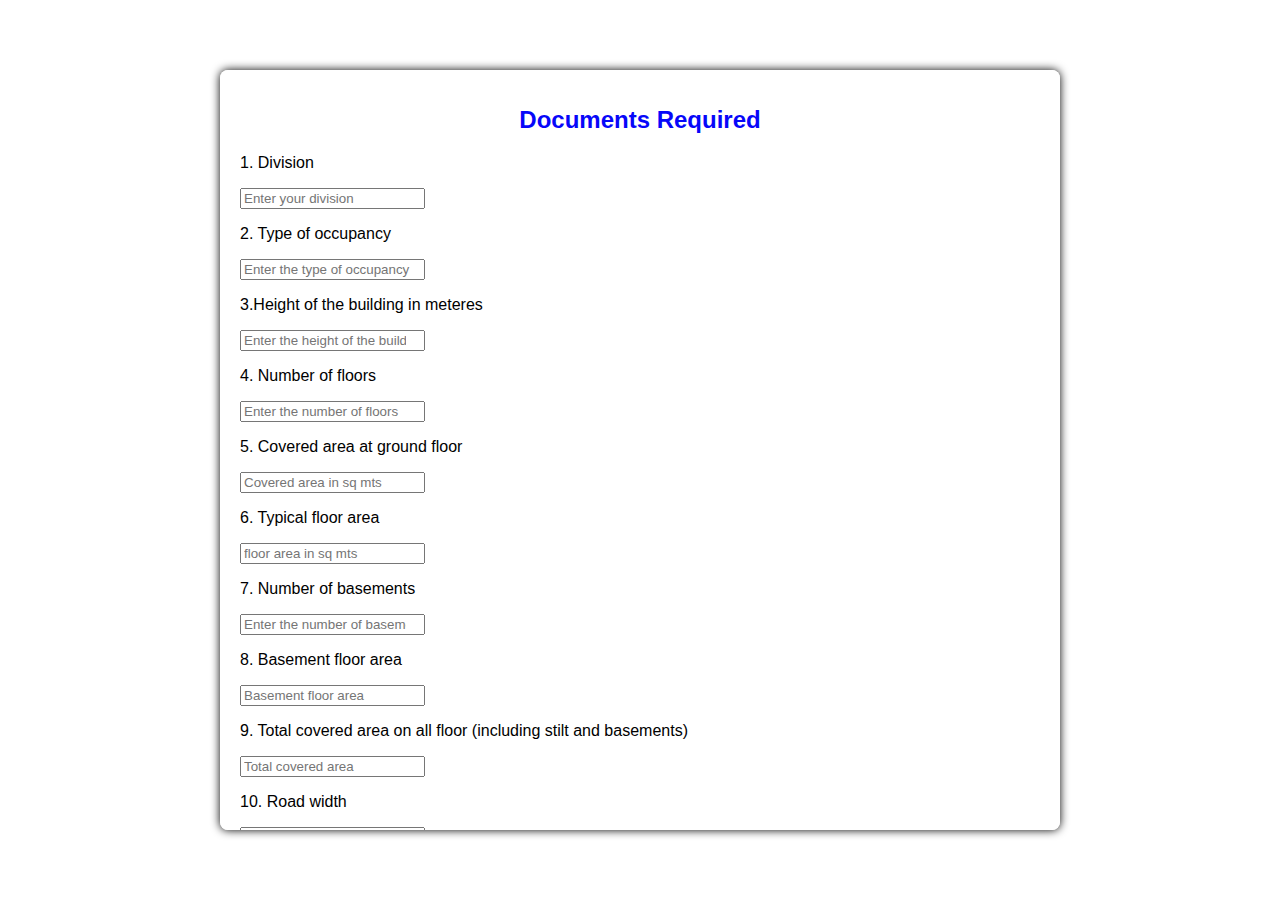
==== FORM.html @ 7d6b24ea "FORM" ====
<!DOCTYPE html>
<html lang="en">
  <head>
    <meta charset="UTF-8" />
    <meta name="viewport" content="width=device-width, initial-scale=1.0" />
    <style>
      body {
        font-family: Arial, sans-serif;
        background: url("images/grid.jpg");
        display: flex;
        justify-content: center;
        align-items: center;
        height: 100vh;
        margin: 0;
      }

      .quiz-container {
        background-color: white;
        border-radius: 8px;
        box-shadow: 0 0 10px;
        padding: 20px;
        width: 90%;
        max-width: 800px;
        text-align: center;
        overflow-y: auto; /* Allow scrolling if content overflows */
        height: 80vh; /* Set a fixed height for the container */
      }

h1 {
    font-size: 24px;
    margin-bottom: 20px;
    color:rgb(7, 7, 249);
    
}

      .question {
        margin-bottom: 15px;
        text-align: left;
      }
      .button {
        color: white;
        background: #000080;
        border-radius: 10px;
        width: 200px;
        padding: 10px 20px; /* adds padding to the button */
        font-size: 18px;
      }
    </style>
  </head>
  <body>
    <!DOCTYPE html>
<html lang="en">
<head>
    <meta charset="UTF-8">
    <meta name="viewport" content="width=device-width, initial-scale=1.0">
    <title>Quiz Page</title>
    <link rel="stylesheet" href="styles.css">
</head>
<body>
    <div class="quiz-container">
        <h1>Documents Required</h1>
        <form id="quiz-form">
            <div class="question">
              <p>
                1. Division
              </p>
              <input type="text" id="username" name="username" placeholder="Enter your division" required>
            </div>

            <div class="question">
              <p>
                2. Type of occupancy
              </p>
              <input type="text" id="username" name="username" placeholder="Enter the type of occupancy" required>
            </div>

            <div class="question">
              <p>
                3.Height of the building in meteres
              </p>
              <input type="number" id="username" name="username" placeholder="Enter the height of the building" required>
             
            </div>

            <div class="question">
              <p>
                4. Number of floors
              </p>
              <input type="number" id="username" name="username" placeholder="Enter the number of floors" required>

            <div class="question">
              <p>5. Covered area at ground floor</p>
              <input type="number" id="username" name="username" placeholder="Covered area in sq mts" required>
            </div>

            <div class="question">
              <p>
                6. Typical floor area
              </p> 
              <input type="number" id="username" name="username" placeholder="floor area in sq mts" required>
            </div>

            <div class="question">
              <p>
                7. Number of basements
              </p>
              <input type="number" id="username" name="username" placeholder="Enter the number of basements" required>
            </div>

            <div class="question">
              <p>
                8. Basement floor area
              </p>
              <input type="number" id="username" name="username" placeholder="Basement floor area" required>
            </div>

            <div class="question">
              <p>
                9. Total covered area on all floor (including stilt and basements) 
              </p>
              <input type="number" id="username" name="username" placeholder="Total covered area" required>
            </div>

            <div class="question">
              <p>
                10. Road width
              </p>
              <input type="number" id="username" name="username" placeholder="Road width" required>
           
              
            </div>
            <div class="question">
                <p>
                  10. Gate width
                </p>
                <input type="number" id="username" name="username" placeholder="Gate width" required>
               
                
              </div>
              <div class="question">
                <p>
                  10. Width of Internal road
                </p>
                <input type="number" id="username" name="username" placeholder="Width of internal road" required>
                
                
              </div>
              <div class="question">
                <p>
                  10. Number of stair cases
                </p>
                <input type="number" id="username" name="username" placeholder="Number of staircases" required>
                
                
              </div>
              <div class="question">
                <p>
                  10. Width of stair cases
                </p>
                <input type="number" id="username" name="username" placeholder="Width of stair cases" required>
                
                
              </div> 
              <div class="question">
                <p>
                  10. Width of Internal road<div class="question">
                  </p>
                    <input type="number" id="username" name="username" placeholder="Width of internal road" required>
                    
                    
                  </div>

                  <div class="question">
                    <p>
                      10. Width of Internal road<div class="question">
                      </p>
                        <input type="number" id="username" name="username" placeholder="Width of internal road" required>
                        
                        
                      </div>
                      
                      <div class="question">
                        <p>
                          10.Width of internal road<div class="question">
                          </p>
                            <input type="number" id="username" name="username" placeholder="Width of internal road" required>
                            
                            
                          </div>
                          <div class="question">
                            <p>
                              10.Provision of  Staircase (As per clause 7.11 of UBBL 2016)<div class="question">
                              </p>
                                <input type="number" id="username" name="username" placeholder="Follow clause 7.11 of UBBL 2016" required>
                                
                                
                              </div>
                              <div class="question">
                                <p>
                                  10.Protection of exits<div class="question">
                                  </p>
                                  <label>
                                    <input type="radio" name="fruit" value="Pressurization" checked>
                                    
                                </label><br>
                                <label>
                                    <input type="radio" name="fruit" value="Fire check door">
                                    
                                </label><br>
                                <div class="question">
                                    <p>
                                      10.Smoke Management System
                                      </p>
                                      <label>
                                        <input type="radio" name="" value="Fresh air supply" checked>
                                        
                                    </label><br>
                                    <label>
                                        <input type="radio" name="" value="Exhaust air discharge">
                                        
                                    </label><br>
                                    <label>
                                        <input type="radio" name="" value="Provision of fresh air cut outs">
                                        
                                    </label><br>
                                    <label>
                                        <input type="radio" name="" value="Provision of exhaust air cut outs">
                                    
                                    </label><br>
                                    
                              
                              
                                    
                                  
                                    
                            
                          
    
                
                
              </div>

            <button class="button" onclick="calculateScore()">Submit</button>
          </form>
          <div id="result"></div>
        </div>

        <script>
          function calculateScore() {
            const form = document.getElementById("quiz-form");
            const resultDiv = document.getElementById("result");
            const questions = form.querySelectorAll(".question");
            let score = 0;

            // Define correct answers for each question
            const correctAnswers = {
              q1: "q1-option2", // ID of the correct answer for question 1
              q2: "q2-option4", // ID of the correct answer for question 2
              q3: "q3-option4", // ID of the correct answer for question 3
              q4: "q4-option4", // ID of the correct answer for question 4
              q5: "q5-option1", // ID of the correct answer for question 5
              q6: "q6-option2", // ID of the correct answer for question 6
              q7: "q7-option2", // ID of the correct answer for question 7
              q8: "q8-option1", // ID of the correct answer for question 8
              q9: "q9-option2", // ID of the correct answer for question 9
              q10: "q10-option1", // ID of the correct answer for question 10
            };

            // Iterate over each question
            questions.forEach((question) => {
              // Get the question name
              const questionName = question.querySelector(
                'input[type="radio"]'
              ).name;
              // Find the selected radio button for the current question
              const selectedAnswerId = question.querySelector(
                'input[type="radio"]:checked'
              )?.id;

              // Compare selected answer ID with the correct answer ID
              if (selectedAnswerId === correctAnswers[questionName]) {
                score++;
              }
            });

            resultDiv.textContent = `You scored ${score} out of ${questions.length}.`;
          }
        </script>
      </body>
    </html>
  </body>
</html>
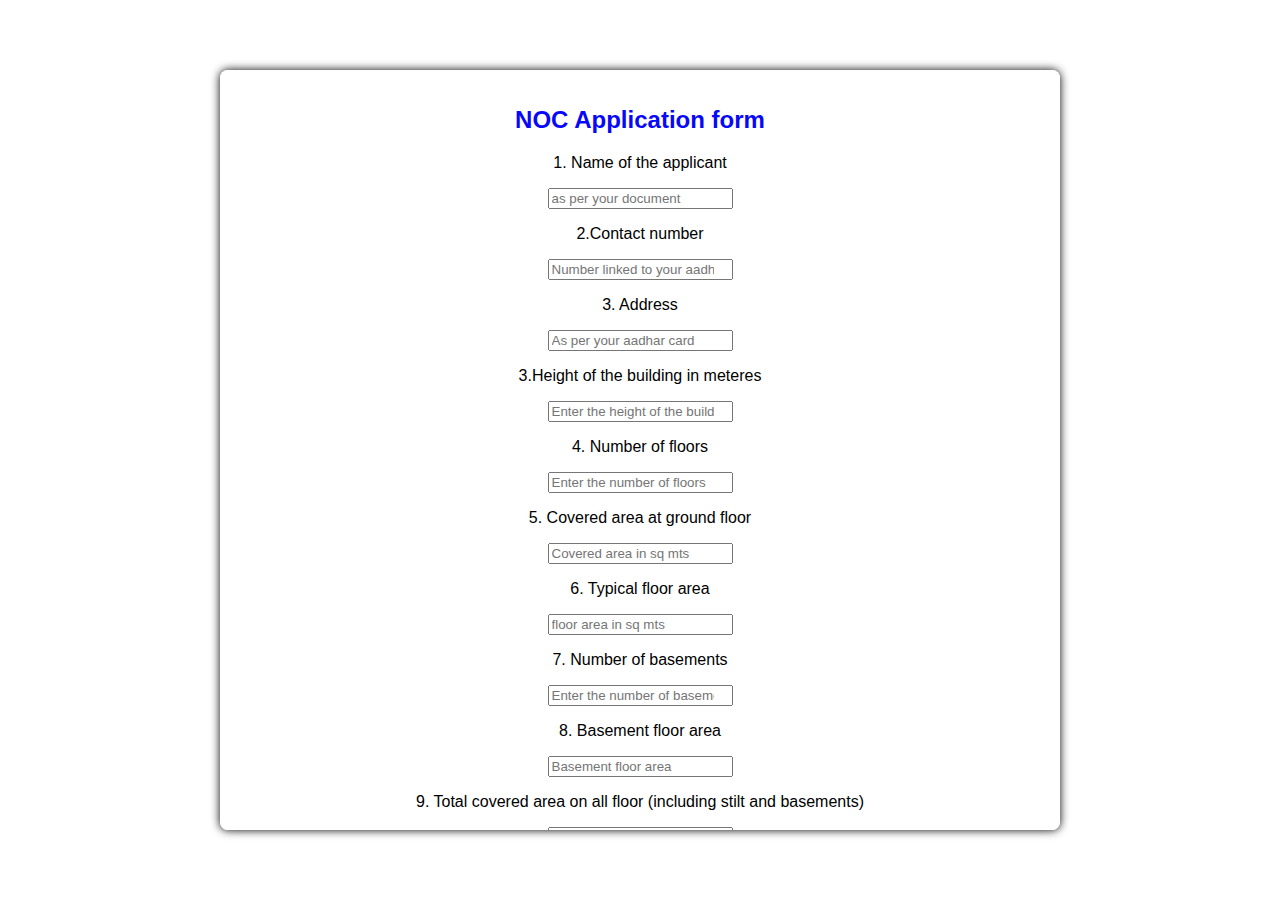
==== commit b2f751eb: "from" ====
--- a/FORM.html
+++ b/FORM.html
@@ -7,7 +7,7 @@
       body {
         font-family: Arial, sans-serif;
         background: url("images/grid.jpg");
-        display: flex;
+        display:flex;
         justify-content: center;
         align-items: center;
         height: 100vh;
@@ -21,6 +21,7 @@
         padding: 20px;
         width: 90%;
         max-width: 800px;
+        display:inline-block;
         text-align: center;
         overflow-y: auto; /* Allow scrolling if content overflows */
         height: 80vh; /* Set a fixed height for the container */
@@ -35,8 +36,10 @@
 
       .question {
         margin-bottom: 15px;
-        text-align: left;
-      }
+        text-align: center;
+
+        
+        }
       .button {
         color: white;
         background: #000080;
@@ -58,20 +61,26 @@
 </head>
 <body>
     <div class="quiz-container">
-        <h1>Documents Required</h1>
+        <h1>NOC Application form</h1>
         <form id="quiz-form">
             <div class="question">
-              <p>
-                1. Division
-              </p>
-              <input type="text" id="username" name="username" placeholder="Enter your division" required>
-            </div>
-
-            <div class="question">
-              <p>
-                2. Type of occupancy
-              </p>
-              <input type="text" id="username" name="username" placeholder="Enter the type of occupancy" required>
+                <p>
+                  1. Name of the applicant
+                </p>
+                <input type="text" id="username" name="username" placeholder="as per your document" required>
+              </div>
+            <div class="question">
+              <p>
+                2.Contact number
+              </p>
+              <input type="number" id="username" name="username" placeholder="Number linked to your aadhar" required>
+            </div>
+
+            <div class="question">
+              <p>
+                3. Address
+              </p>
+              <input type="text" id="username" name="username" placeholder="As per your aadhar card" required>
             </div>
 
             <div class="question">
@@ -189,7 +198,9 @@
                           </div>
                           <div class="question">
                             <p>
-                              10.Provision of  Staircase (As per clause 7.11 of UBBL 2016)<div class="question">
+                              10.Provision of  Staircase 
+                              (As per clause 7.11 of UBBL 2016)
+                              <div class="question">
                               </p>
                                 <input type="number" id="username" name="username" placeholder="Follow clause 7.11 of UBBL 2016" required>
                                 
@@ -197,36 +208,15 @@
                               </div>
                               <div class="question">
                                 <p>
-                                  10.Protection of exits<div class="question">
-                                  </p>
-                                  <label>
-                                    <input type="radio" name="fruit" value="Pressurization" checked>
-                                    
-                                </label><br>
-                                <label>
-                                    <input type="radio" name="fruit" value="Fire check door">
-                                    
-                                </label><br>
+                                  10.Protection of exits
                                 <div class="question">
-                                    <p>
+                                </p>
+                                <input type="number" id="username" name="username" placeholder="" required>
+                                <p>
                                       10.Smoke Management System
                                       </p>
-                                      <label>
-                                        <input type="radio" name="" value="Fresh air supply" checked>
-                                        
-                                    </label><br>
-                                    <label>
-                                        <input type="radio" name="" value="Exhaust air discharge">
-                                        
-                                    </label><br>
-                                    <label>
-                                        <input type="radio" name="" value="Provision of fresh air cut outs">
-                                        
-                                    </label><br>
-                                    <label>
-                                        <input type="radio" name="" value="Provision of exhaust air cut outs">
-                                    
-                                    </label><br>
+                                      <input type="number" id="username" name="username" placeholder="Mention the installation process" required>
+                                      
                                     
                               
                               
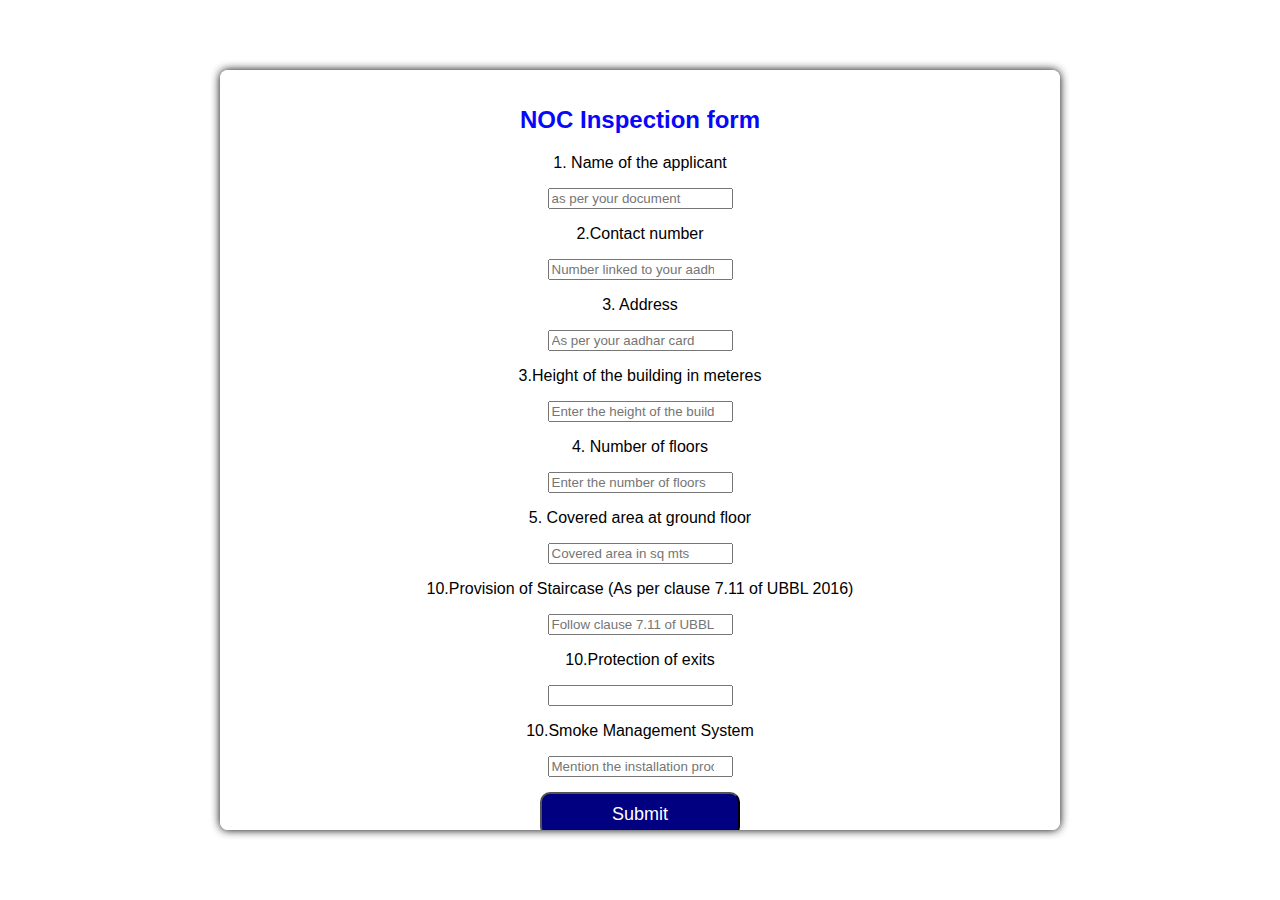
==== commit 6faa6e3c: "changed" ====
--- a/FORM.html
+++ b/FORM.html
@@ -61,7 +61,7 @@
 </head>
 <body>
     <div class="quiz-container">
-        <h1>NOC Application form</h1>
+        <h1>NOC Inspection form</h1>
         <form id="quiz-form">
             <div class="question">
                 <p>
@@ -73,21 +73,21 @@
               <p>
                 2.Contact number
               </p>
-              <input type="number" id="username" name="username" placeholder="Number linked to your aadhar" required>
+              <input type="number" id="Contact" name="Contact" placeholder="Number linked to your aadhar" required>
             </div>
 
             <div class="question">
               <p>
                 3. Address
               </p>
-              <input type="text" id="username" name="username" placeholder="As per your aadhar card" required>
+              <input type="text" id="address" name="address" placeholder="As per your aadhar card" required>
             </div>
 
             <div class="question">
               <p>
                 3.Height of the building in meteres
               </p>
-              <input type="number" id="username" name="username" placeholder="Enter the height of the building" required>
+              <input type="number" id="height" name="height" placeholder="Enter the height of the building" required>
              
             </div>
 
@@ -95,114 +95,25 @@
               <p>
                 4. Number of floors
               </p>
-              <input type="number" id="username" name="username" placeholder="Enter the number of floors" required>
+              <input type="number" id="floors" name="floors" placeholder="Enter the number of floors" required>
 
             <div class="question">
               <p>5. Covered area at ground floor</p>
-              <input type="number" id="username" name="username" placeholder="Covered area in sq mts" required>
+              <input type="number" id="area-ground" name="area-ground" placeholder="Covered area in sq mts" required>
             </div>
 
-            <div class="question">
-              <p>
-                6. Typical floor area
-              </p> 
-              <input type="number" id="username" name="username" placeholder="floor area in sq mts" required>
-            </div>
+            
 
-            <div class="question">
-              <p>
-                7. Number of basements
-              </p>
-              <input type="number" id="username" name="username" placeholder="Enter the number of basements" required>
-            </div>
-
-            <div class="question">
-              <p>
-                8. Basement floor area
-              </p>
-              <input type="number" id="username" name="username" placeholder="Basement floor area" required>
-            </div>
-
-            <div class="question">
-              <p>
-                9. Total covered area on all floor (including stilt and basements) 
-              </p>
-              <input type="number" id="username" name="username" placeholder="Total covered area" required>
-            </div>
-
-            <div class="question">
-              <p>
-                10. Road width
-              </p>
-              <input type="number" id="username" name="username" placeholder="Road width" required>
-           
-              
-            </div>
-            <div class="question">
-                <p>
-                  10. Gate width
-                </p>
-                <input type="number" id="username" name="username" placeholder="Gate width" required>
-               
-                
-              </div>
-              <div class="question">
-                <p>
-                  10. Width of Internal road
-                </p>
-                <input type="number" id="username" name="username" placeholder="Width of internal road" required>
-                
-                
-              </div>
-              <div class="question">
-                <p>
-                  10. Number of stair cases
-                </p>
-                <input type="number" id="username" name="username" placeholder="Number of staircases" required>
-                
-                
-              </div>
-              <div class="question">
-                <p>
-                  10. Width of stair cases
-                </p>
-                <input type="number" id="username" name="username" placeholder="Width of stair cases" required>
-                
-                
-              </div> 
-              <div class="question">
-                <p>
-                  10. Width of Internal road<div class="question">
-                  </p>
-                    <input type="number" id="username" name="username" placeholder="Width of internal road" required>
-                    
-                    
-                  </div>
-
-                  <div class="question">
-                    <p>
-                      10. Width of Internal road<div class="question">
-                      </p>
-                        <input type="number" id="username" name="username" placeholder="Width of internal road" required>
-                        
-                        
-                      </div>
+                 
                       
-                      <div class="question">
-                        <p>
-                          10.Width of internal road<div class="question">
-                          </p>
-                            <input type="number" id="username" name="username" placeholder="Width of internal road" required>
-                            
-                            
-                          </div>
+                      
                           <div class="question">
                             <p>
                               10.Provision of  Staircase 
                               (As per clause 7.11 of UBBL 2016)
                               <div class="question">
                               </p>
-                                <input type="number" id="username" name="username" placeholder="Follow clause 7.11 of UBBL 2016" required>
+                                <input type="number" id="provision-staircase" name="username" placeholder="Follow clause 7.11 of UBBL 2016" required>
                                 
                                 
                               </div>
@@ -211,31 +122,21 @@
                                   10.Protection of exits
                                 <div class="question">
                                 </p>
-                                <input type="number" id="username" name="username" placeholder="" required>
+                                <input type="number" id="exit" name="username" placeholder="" required>
                                 <p>
                                       10.Smoke Management System
                                       </p>
-                                      <input type="number" id="username" name="username" placeholder="Mention the installation process" required>
-                                      
-                                    
-                              
-                              
-                                    
-                                  
-                                    
-                            
-                          
-    
-                
-                
+                                      <input type="number" id="smaoke" name="username" placeholder="Mention the installation process" required>
+                    
               </div>
 
-            <button class="button" onclick="calculateScore()">Submit</button>
+            <button class="button" onclick="calculateScore()" value="Save to csv">Submit</button>
           </form>
           <div id="result"></div>
         </div>
+        <script src="form.js"></script>
+        <script>
 
-        <script>
           function calculateScore() {
             const form = document.getElementById("quiz-form");
             const resultDiv = document.getElementById("result");
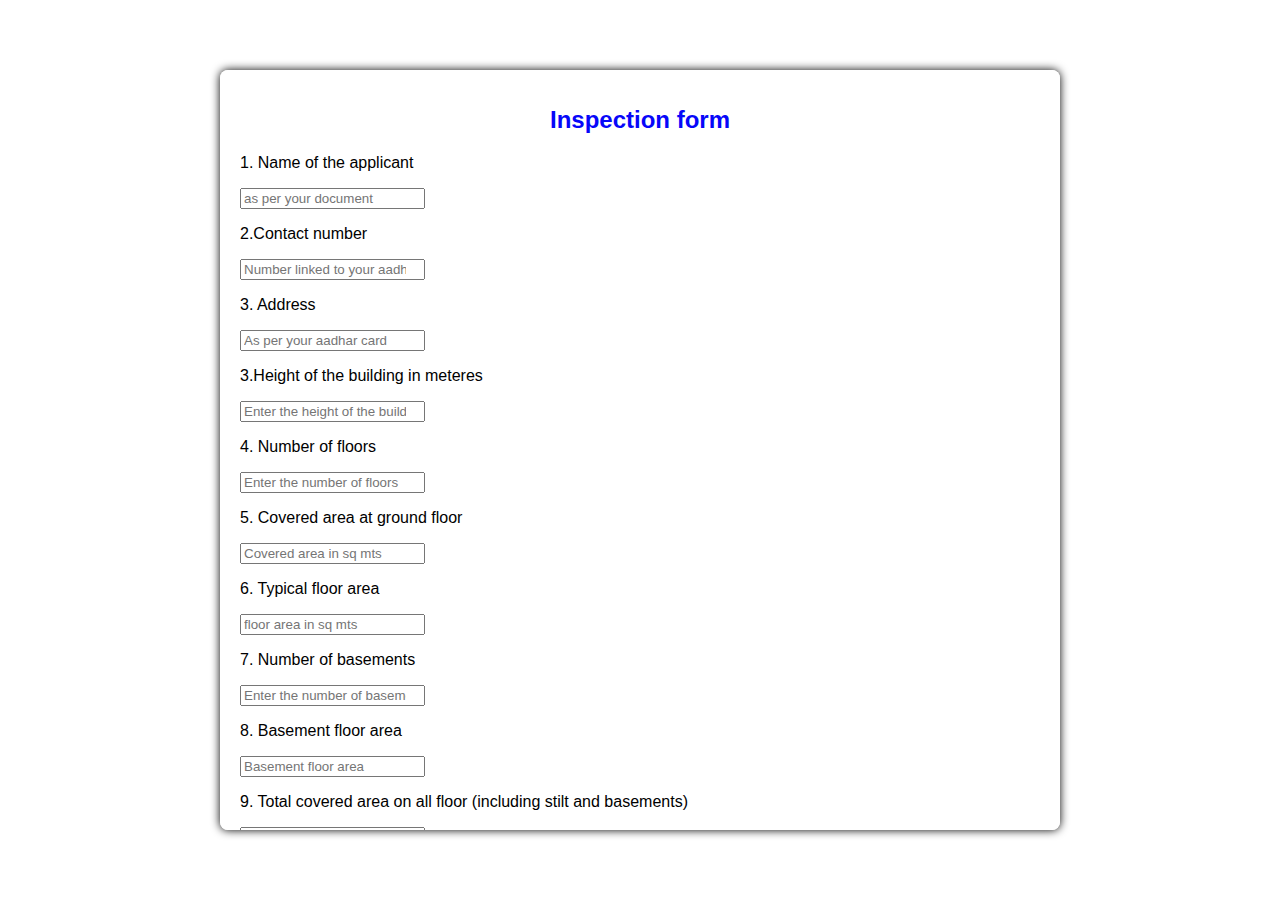
==== commit a8404190: "moved folder" ====
--- a/FORM.html
+++ b/FORM.html
@@ -9,7 +9,7 @@
         background: url("images/grid.jpg");
         display:flex;
         justify-content: center;
-        align-items: center;
+        align-items: center ; 
         height: 100vh;
         margin: 0;
       }
@@ -22,7 +22,7 @@
         width: 90%;
         max-width: 800px;
         display:inline-block;
-        text-align: center;
+        text-align : center;
         overflow-y: auto; /* Allow scrolling if content overflows */
         height: 80vh; /* Set a fixed height for the container */
       }
@@ -36,7 +36,7 @@
 
       .question {
         margin-bottom: 15px;
-        text-align: center;
+        text-align: left;
 
         
         }
@@ -61,7 +61,7 @@
 </head>
 <body>
     <div class="quiz-container">
-        <h1>NOC Inspection form</h1>
+        <h1>Inspection form </h1>
         <form id="quiz-form">
             <div class="question">
                 <p>
@@ -73,21 +73,21 @@
               <p>
                 2.Contact number
               </p>
-              <input type="number" id="Contact" name="Contact" placeholder="Number linked to your aadhar" required>
+              <input type="number" id="username" name="username" placeholder="Number linked to your aadhar" required>
             </div>
 
             <div class="question">
               <p>
                 3. Address
               </p>
-              <input type="text" id="address" name="address" placeholder="As per your aadhar card" required>
+              <input type="text" id="username" name="username" placeholder="As per your aadhar card" required>
             </div>
 
             <div class="question">
               <p>
                 3.Height of the building in meteres
               </p>
-              <input type="number" id="height" name="height" placeholder="Enter the height of the building" required>
+              <input type="number" id="username" name="username" placeholder="Enter the height of the building" required>
              
             </div>
 
@@ -95,88 +95,150 @@
               <p>
                 4. Number of floors
               </p>
-              <input type="number" id="floors" name="floors" placeholder="Enter the number of floors" required>
+              <input type="number" id="username" name="username" placeholder="Enter the number of floors" required>
 
             <div class="question">
               <p>5. Covered area at ground floor</p>
-              <input type="number" id="area-ground" name="area-ground" placeholder="Covered area in sq mts" required>
-            </div>
-
-            
-
-                 
+              <input type="number" id="username" name="username" placeholder="Covered area in sq mts" required>
+            </div>
+
+            <div class="question">
+              <p>
+                6. Typical floor area
+              </p> 
+              <input type="number" id="username" name="username" placeholder="floor area in sq mts" required>
+            </div>
+
+            <div class="question">
+              <p>
+                7. Number of basements
+              </p>
+              <input type="number" id="username" name="username" placeholder="Enter the number of basements" required>
+            </div>
+
+            <div class="question">
+              <p>
+                8. Basement floor area
+              </p>
+              <input type="number" id="username" name="username" placeholder="Basement floor area" required>
+            </div>
+
+            <div class="question">
+              <p>
+                9. Total covered area on all floor (including stilt and basements) 
+              </p>
+              <input type="number" id="username" name="username" placeholder="Total covered area" required>
+            </div>
+
+            <div class="question">
+              <p>
+                10. Road width
+              </p>
+              <input type="number" id="username" name="username" placeholder="Road width" required>
+           
+              
+            </div>
+            <div class="question">
+                <p>
+                  11. Gate width
+                </p>
+                <input type="number" id="username" name="username" placeholder="Gate width" required>
+               
+                
+              </div>
+              <div class="question">
+                <p>
+                  12. Width of Internal road
+                </p>
+                <input type="number" id="username" name="username" placeholder="Width of internal road" required>
+                
+                
+              </div>
+              <div class="question">
+                <p>
+                  13. Number of stair cases
+                </p>
+                <input type="number" id="username" name="username" placeholder="Number of staircases" required>
+                
+                
+              </div>
+              <div class="question">
+                <p>
+                  14. Width of stair cases
+                </p>
+                <input type="number" id="username" name="username" placeholder="Width of stair cases" required>
+                
+                
+              </div> 
+              <div class="question">
+                <p>
+                  15. Width of Internal road<div class="question">
+                  </p>
+                    <input type="number" id="username" name="username" placeholder="Width of internal road" required>
+                    
+                    
+                  </div>
+
+                  <div class="question">
+                    <p>
+                      16. Width of Internal road<div class="question">
+                      </p>
+                        <input type="number" id="username" name="username" placeholder="Width of internal road" required>
+                        
+                        
+                      </div>
                       
-                      
+                      <div class="question">
+                        <p>
+                          17.Width of internal road<div class="question">
+                          </p>
+                            <input type="number" id="username" name="username" placeholder="Width of internal road" required>
+                            
+                            
+                          </div>
                           <div class="question">
                             <p>
-                              10.Provision of  Staircase 
+                              18.Provision of  Staircase 
                               (As per clause 7.11 of UBBL 2016)
                               <div class="question">
                               </p>
-                                <input type="number" id="provision-staircase" name="username" placeholder="Follow clause 7.11 of UBBL 2016" required>
+                                <input type="number" id="username" name="username" placeholder="Follow clause 7.11 of UBBL 2016" required>
                                 
                                 
                               </div>
                               <div class="question">
                                 <p>
-                                  10.Protection of exits
+                                  19.Protection of exits
                                 <div class="question">
                                 </p>
-                                <input type="number" id="exit" name="username" placeholder="" required>
+                                <input type="number" id="username" name="username" placeholder="" required>
                                 <p>
-                                      10.Smoke Management System
+                                      20.Smoke Management System
                                       </p>
-                                      <input type="number" id="smaoke" name="username" placeholder="Mention the installation process" required>
-                    
-              </div>
-
-            <button class="button" onclick="calculateScore()" value="Save to csv">Submit</button>
+                                      <input type="number" id="username" name="username" placeholder="Mention the installation process" required>
+                                      
+                                      <div class="question">
+                                        <p>
+                                          21. Fire extinguishers
+                                        </p>
+                                        <input type="number" id="username" name="username" placeholder="Basement floor area" required>
+                                      </div>
+                              
+                              
+                                    
+                                  
+                                    
+                            
+                          
+    
+                
+                
+              </div>
+
+            
           </form>
-          <div id="result"></div>
-        </div>
-        <script src="form.js"></script>
-        <script>
-
-          function calculateScore() {
-            const form = document.getElementById("quiz-form");
-            const resultDiv = document.getElementById("result");
-            const questions = form.querySelectorAll(".question");
-            let score = 0;
-
-            // Define correct answers for each question
-            const correctAnswers = {
-              q1: "q1-option2", // ID of the correct answer for question 1
-              q2: "q2-option4", // ID of the correct answer for question 2
-              q3: "q3-option4", // ID of the correct answer for question 3
-              q4: "q4-option4", // ID of the correct answer for question 4
-              q5: "q5-option1", // ID of the correct answer for question 5
-              q6: "q6-option2", // ID of the correct answer for question 6
-              q7: "q7-option2", // ID of the correct answer for question 7
-              q8: "q8-option1", // ID of the correct answer for question 8
-              q9: "q9-option2", // ID of the correct answer for question 9
-              q10: "q10-option1", // ID of the correct answer for question 10
-            };
-
-            // Iterate over each question
-            questions.forEach((question) => {
-              // Get the question name
-              const questionName = question.querySelector(
-                'input[type="radio"]'
-              ).name;
-              // Find the selected radio button for the current question
-              const selectedAnswerId = question.querySelector(
-                'input[type="radio"]:checked'
-              )?.id;
-
-              // Compare selected answer ID with the correct answer ID
-              if (selectedAnswerId === correctAnswers[questionName]) {
-                score++;
-              }
-            });
-
-            resultDiv.textContent = `You scored ${score} out of ${questions.length}.`;
-          }
-        </script>
+          
+        
       </body>
     </html>
   </body>
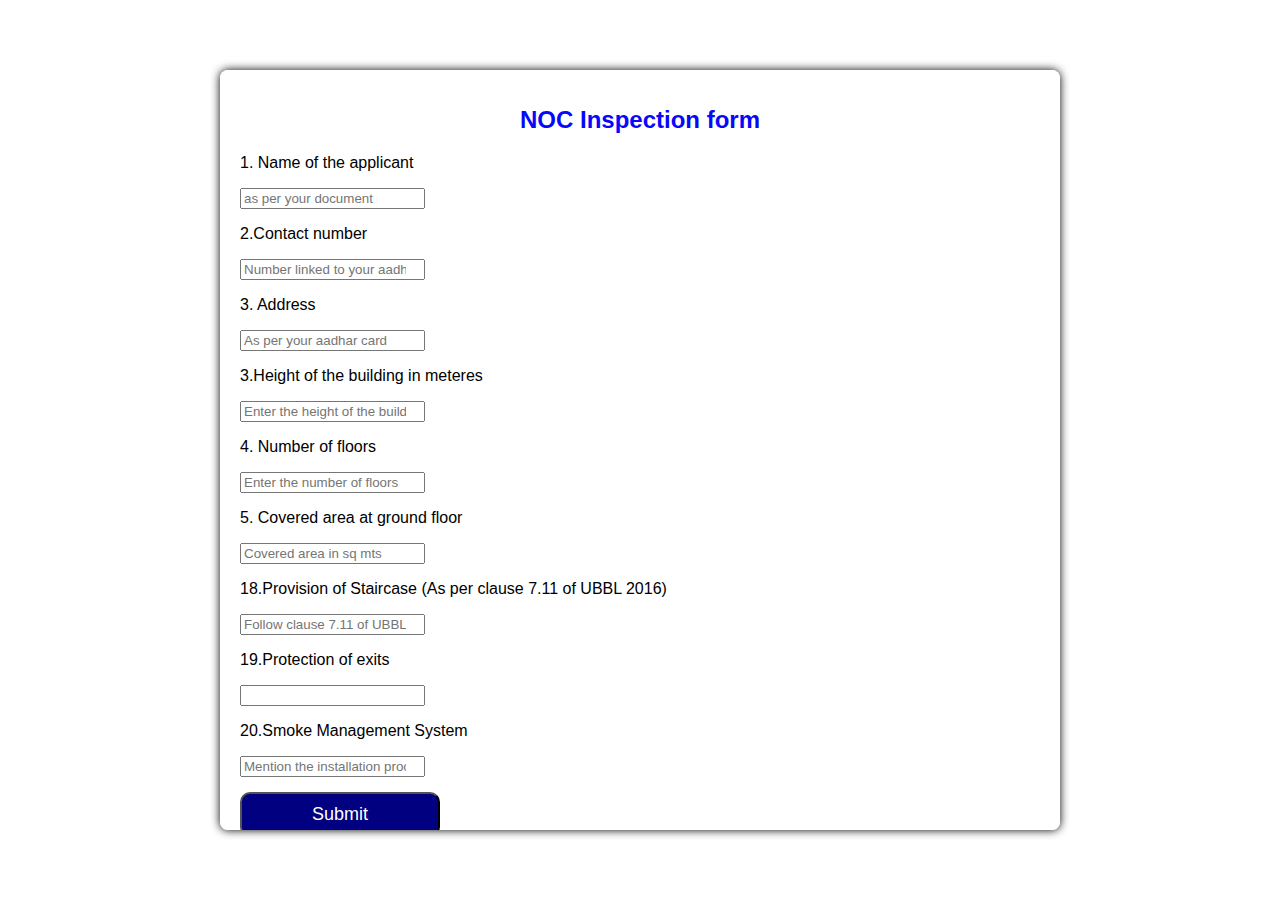
==== commit cf3c3185: "merged" ====
--- a/FORM.html
+++ b/FORM.html
@@ -61,7 +61,7 @@
 </head>
 <body>
     <div class="quiz-container">
-        <h1>Inspection form </h1>
+        <h1>NOC Inspection form</h1>
         <form id="quiz-form">
             <div class="question">
                 <p>
@@ -73,21 +73,21 @@
               <p>
                 2.Contact number
               </p>
-              <input type="number" id="username" name="username" placeholder="Number linked to your aadhar" required>
+              <input type="number" id="Contact" name="Contact" placeholder="Number linked to your aadhar" required>
             </div>
 
             <div class="question">
               <p>
                 3. Address
               </p>
-              <input type="text" id="username" name="username" placeholder="As per your aadhar card" required>
+              <input type="text" id="address" name="address" placeholder="As per your aadhar card" required>
             </div>
 
             <div class="question">
               <p>
                 3.Height of the building in meteres
               </p>
-              <input type="number" id="username" name="username" placeholder="Enter the height of the building" required>
+              <input type="number" id="height" name="height" placeholder="Enter the height of the building" required>
              
             </div>
 
@@ -95,114 +95,25 @@
               <p>
                 4. Number of floors
               </p>
-              <input type="number" id="username" name="username" placeholder="Enter the number of floors" required>
+              <input type="number" id="floors" name="floors" placeholder="Enter the number of floors" required>
 
             <div class="question">
               <p>5. Covered area at ground floor</p>
-              <input type="number" id="username" name="username" placeholder="Covered area in sq mts" required>
+              <input type="number" id="area-ground" name="area-ground" placeholder="Covered area in sq mts" required>
             </div>
 
-            <div class="question">
-              <p>
-                6. Typical floor area
-              </p> 
-              <input type="number" id="username" name="username" placeholder="floor area in sq mts" required>
-            </div>
+            
 
-            <div class="question">
-              <p>
-                7. Number of basements
-              </p>
-              <input type="number" id="username" name="username" placeholder="Enter the number of basements" required>
-            </div>
-
-            <div class="question">
-              <p>
-                8. Basement floor area
-              </p>
-              <input type="number" id="username" name="username" placeholder="Basement floor area" required>
-            </div>
-
-            <div class="question">
-              <p>
-                9. Total covered area on all floor (including stilt and basements) 
-              </p>
-              <input type="number" id="username" name="username" placeholder="Total covered area" required>
-            </div>
-
-            <div class="question">
-              <p>
-                10. Road width
-              </p>
-              <input type="number" id="username" name="username" placeholder="Road width" required>
-           
-              
-            </div>
-            <div class="question">
-                <p>
-                  11. Gate width
-                </p>
-                <input type="number" id="username" name="username" placeholder="Gate width" required>
-               
-                
-              </div>
-              <div class="question">
-                <p>
-                  12. Width of Internal road
-                </p>
-                <input type="number" id="username" name="username" placeholder="Width of internal road" required>
-                
-                
-              </div>
-              <div class="question">
-                <p>
-                  13. Number of stair cases
-                </p>
-                <input type="number" id="username" name="username" placeholder="Number of staircases" required>
-                
-                
-              </div>
-              <div class="question">
-                <p>
-                  14. Width of stair cases
-                </p>
-                <input type="number" id="username" name="username" placeholder="Width of stair cases" required>
-                
-                
-              </div> 
-              <div class="question">
-                <p>
-                  15. Width of Internal road<div class="question">
-                  </p>
-                    <input type="number" id="username" name="username" placeholder="Width of internal road" required>
-                    
-                    
-                  </div>
-
-                  <div class="question">
-                    <p>
-                      16. Width of Internal road<div class="question">
-                      </p>
-                        <input type="number" id="username" name="username" placeholder="Width of internal road" required>
-                        
-                        
-                      </div>
+                 
                       
-                      <div class="question">
-                        <p>
-                          17.Width of internal road<div class="question">
-                          </p>
-                            <input type="number" id="username" name="username" placeholder="Width of internal road" required>
-                            
-                            
-                          </div>
+                      
                           <div class="question">
                             <p>
                               18.Provision of  Staircase 
                               (As per clause 7.11 of UBBL 2016)
                               <div class="question">
                               </p>
-                                <input type="number" id="username" name="username" placeholder="Follow clause 7.11 of UBBL 2016" required>
+                                <input type="number" id="provision-staircase" name="username" placeholder="Follow clause 7.11 of UBBL 2016" required>
                                 
                                 
                               </div>
@@ -211,34 +122,61 @@
                                   19.Protection of exits
                                 <div class="question">
                                 </p>
-                                <input type="number" id="username" name="username" placeholder="" required>
+                                <input type="number" id="exit" name="username" placeholder="" required>
                                 <p>
                                       20.Smoke Management System
                                       </p>
-                                      <input type="number" id="username" name="username" placeholder="Mention the installation process" required>
-                                      
-                                      <div class="question">
-                                        <p>
-                                          21. Fire extinguishers
-                                        </p>
-                                        <input type="number" id="username" name="username" placeholder="Basement floor area" required>
-                                      </div>
-                              
-                              
-                                    
-                                  
-                                    
-                            
-                          
-    
-                
-                
+                                      <input type="number" id="smaoke" name="username" placeholder="Mention the installation process" required>
+                    
               </div>
 
-            
+            <button class="button" onclick="calculateScore()" value="Save to csv">Submit</button>
           </form>
-          
-        
+          <div id="result"></div>
+        </div>
+        <script src="form.js"></script>
+        <script>
+
+          function calculateScore() {
+            const form = document.getElementById("quiz-form");
+            const resultDiv = document.getElementById("result");
+            const questions = form.querySelectorAll(".question");
+            let score = 0;
+
+            // Define correct answers for each question
+            const correctAnswers = {
+              q1: "q1-option2", // ID of the correct answer for question 1
+              q2: "q2-option4", // ID of the correct answer for question 2
+              q3: "q3-option4", // ID of the correct answer for question 3
+              q4: "q4-option4", // ID of the correct answer for question 4
+              q5: "q5-option1", // ID of the correct answer for question 5
+              q6: "q6-option2", // ID of the correct answer for question 6
+              q7: "q7-option2", // ID of the correct answer for question 7
+              q8: "q8-option1", // ID of the correct answer for question 8
+              q9: "q9-option2", // ID of the correct answer for question 9
+              q10: "q10-option1", // ID of the correct answer for question 10
+            };
+
+            // Iterate over each question
+            questions.forEach((question) => {
+              // Get the question name
+              const questionName = question.querySelector(
+                'input[type="radio"]'
+              ).name;
+              // Find the selected radio button for the current question
+              const selectedAnswerId = question.querySelector(
+                'input[type="radio"]:checked'
+              )?.id;
+
+              // Compare selected answer ID with the correct answer ID
+              if (selectedAnswerId === correctAnswers[questionName]) {
+                score++;
+              }
+            });
+
+            resultDiv.textContent = `You scored ${score} out of ${questions.length}.`;
+          }
+        </script>
       </body>
     </html>
   </body>
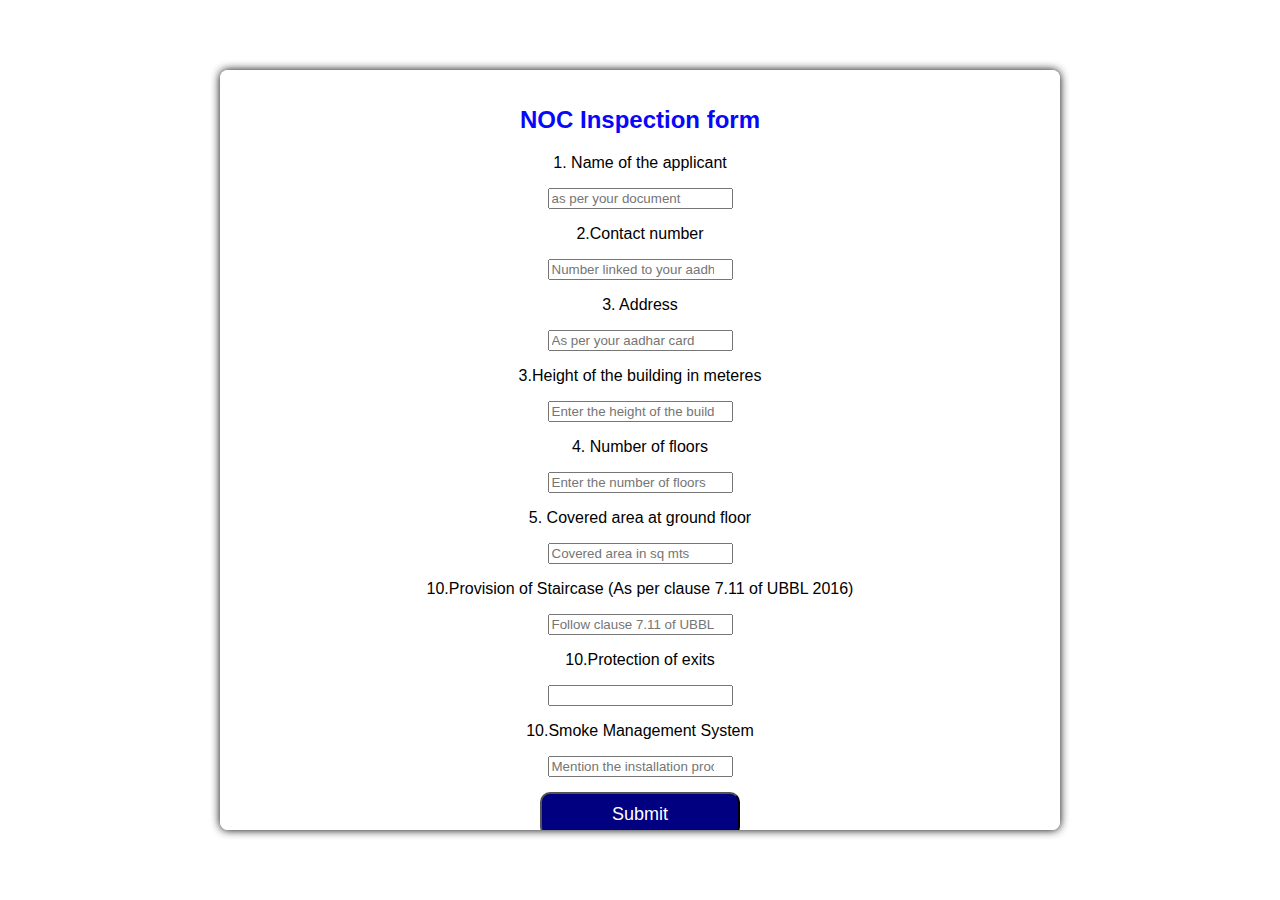
==== commit 7eb51f59: "cjanged" ====
--- a/FORM.html
+++ b/FORM.html
@@ -9,7 +9,7 @@
         background: url("images/grid.jpg");
         display:flex;
         justify-content: center;
-        align-items: center ; 
+        align-items: center;
         height: 100vh;
         margin: 0;
       }
@@ -22,7 +22,7 @@
         width: 90%;
         max-width: 800px;
         display:inline-block;
-        text-align : center;
+        text-align: center;
         overflow-y: auto; /* Allow scrolling if content overflows */
         height: 80vh; /* Set a fixed height for the container */
       }
@@ -36,7 +36,7 @@
 
       .question {
         margin-bottom: 15px;
-        text-align: left;
+        text-align: center;
 
         
         }
@@ -102,35 +102,34 @@
               <input type="number" id="area-ground" name="area-ground" placeholder="Covered area in sq mts" required>
             </div>
 
+            <div class="question">
+              <p>
+                10.Provision of  Staircase 
+                (As per clause 7.11 of UBBL 2016)
+                <div class="question">
+                </p>
+                  <input type="number" id="provision-staircase" name="username" placeholder="Follow clause 7.11 of UBBL 2016" required>
+                </div>
+                <div class="question">
+                  <p>
+                    10.Protection of exits
+                  <div class="question">
+                  </p>
+                  <input type="number" id="exit" name="username" placeholder="" required>
+                  <p>
+                        10.Smoke Management System
+                        </p>
+                        <input type="number" id="smaoke" name="username" placeholder="Mention the installation process" required>
+      
+</div>
+            
+
             
 
                  
-                      
-                      
-                          <div class="question">
-                            <p>
-                              18.Provision of  Staircase 
-                              (As per clause 7.11 of UBBL 2016)
-                              <div class="question">
-                              </p>
-                                <input type="number" id="provision-staircase" name="username" placeholder="Follow clause 7.11 of UBBL 2016" required>
-                                
-                                
-                              </div>
-                              <div class="question">
-                                <p>
-                                  19.Protection of exits
-                                <div class="question">
-                                </p>
-                                <input type="number" id="exit" name="username" placeholder="" required>
-                                <p>
-                                      20.Smoke Management System
-                                      </p>
-                                      <input type="number" id="smaoke" name="username" placeholder="Mention the installation process" required>
-                    
-              </div>
+                     
 
-            <button class="button" onclick="calculateScore()" value="Save to csv">Submit</button>
+           <a href=""><button class="button" onclick="calculateScore()" value="Save to csv">Submit</button></a> 
           </form>
           <div id="result"></div>
         </div>
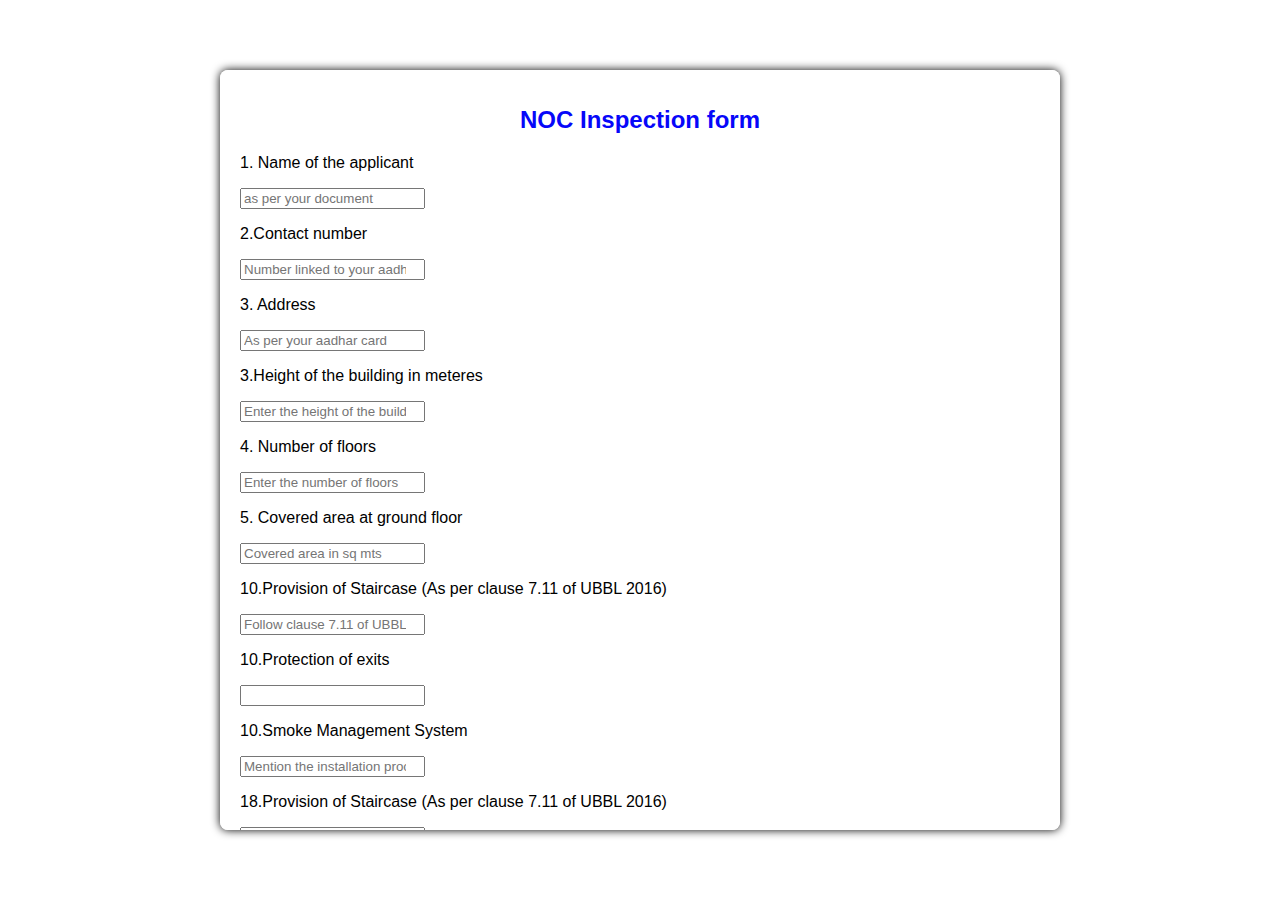
==== commit 1baa4e6f: "Merge branch 'main' of https://github.com/JeevithaR3/SIH-Glitch" ====
--- a/FORM.html
+++ b/FORM.html
@@ -9,7 +9,7 @@
         background: url("images/grid.jpg");
         display:flex;
         justify-content: center;
-        align-items: center;
+        align-items: center ; 
         height: 100vh;
         margin: 0;
       }
@@ -22,7 +22,7 @@
         width: 90%;
         max-width: 800px;
         display:inline-block;
-        text-align: center;
+        text-align : center;
         overflow-y: auto; /* Allow scrolling if content overflows */
         height: 80vh; /* Set a fixed height for the container */
       }
@@ -36,7 +36,7 @@
 
       .question {
         margin-bottom: 15px;
-        text-align: center;
+        text-align: left;
 
         
         }
@@ -127,7 +127,30 @@
             
 
                  
-                     
+                      
+                      
+                          <div class="question">
+                            <p>
+                              18.Provision of  Staircase 
+                              (As per clause 7.11 of UBBL 2016)
+                              <div class="question">
+                              </p>
+                                <input type="number" id="provision-staircase" name="username" placeholder="Follow clause 7.11 of UBBL 2016" required>
+                                
+                                
+                              </div>
+                              <div class="question">
+                                <p>
+                                  19.Protection of exits
+                                <div class="question">
+                                </p>
+                                <input type="number" id="exit" name="username" placeholder="" required>
+                                <p>
+                                      20.Smoke Management System
+                                      </p>
+                                      <input type="number" id="smaoke" name="username" placeholder="Mention the installation process" required>
+                    
+              </div>
 
            <a href=""><button class="button" onclick="calculateScore()" value="Save to csv">Submit</button></a> 
           </form>
